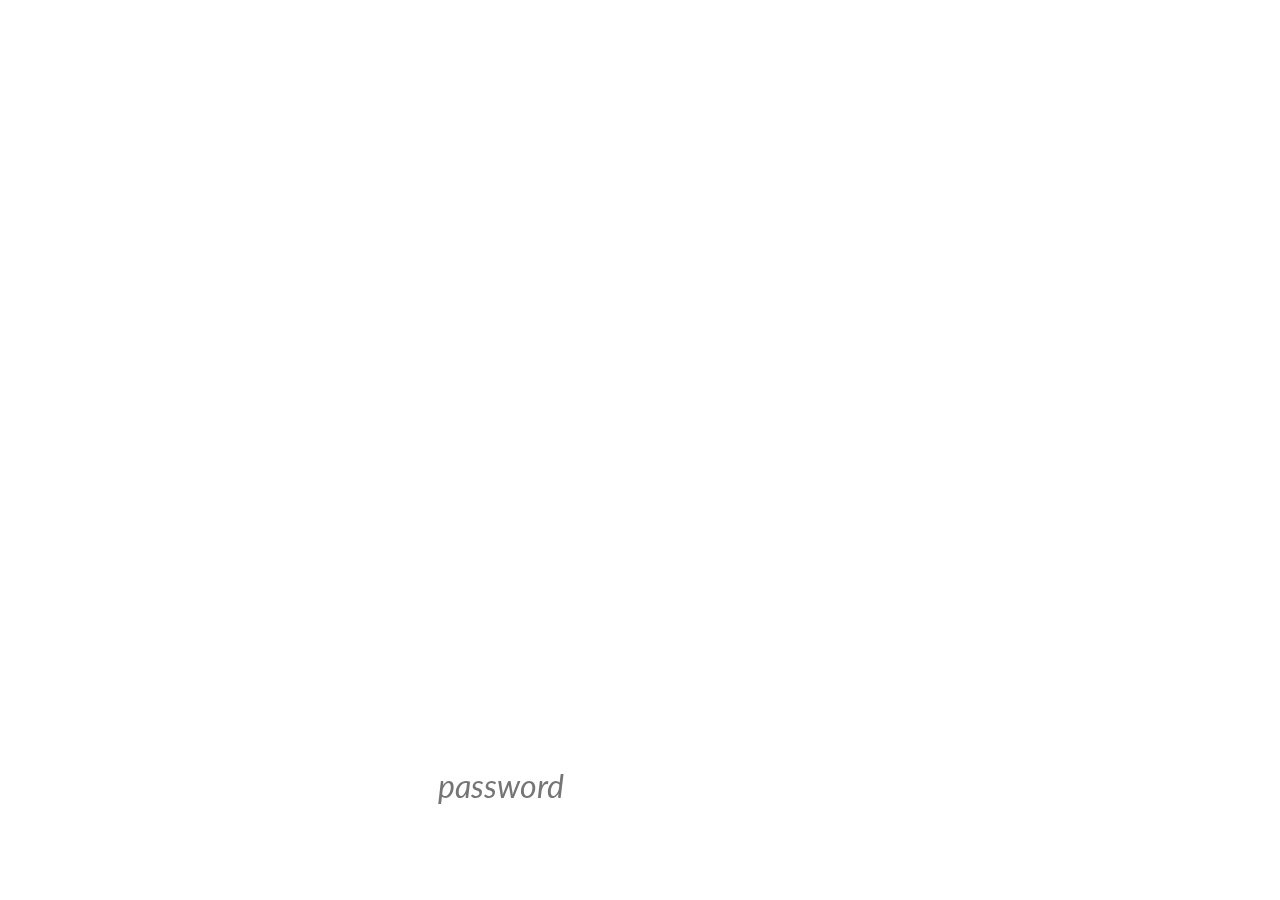
==== index.html @ 7f536970 "first release" ====
<!DOCTYPE html>
<html>
	<head>
		<title>Jessica Weng</title>
		<link rel="stylesheet" type="text/css" href="css/website.css">
		<script type="text/javascript" src="js/access.js"></script>
	</head>

	<body>
		<div class="container">
			<form class="item" id="password">
				<input type="password" id="psw" onkeypress="enterHandler(event)" placeholder="password">
			</form>
			<div class="item" id="button">
				<button type="button" onclick="validatePassword()">ENTER</button>
			</div>
		</div>
	</body>

</html>
---- css/website.css ----
/* fonts */
@import url('https://fonts.googleapis.com/css?family=Averia+Serif+Libre');
@import url('https://fonts.googleapis.com/css?family=Pontano+Sans');
@import url('https://fonts.googleapis.com/css?family=Muli');
@import url('https://fonts.googleapis.com/css?family=Lato:100,300');

body {
	background: url("https://i.imgur.com/dxHzX9Y.jpg") center no-repeat fixed;
	background-size: cover;
	font-family: 'Lato', 'Muli', 'Pontano Sans';
}

.container {
	position: fixed;
	bottom: 50px;
	left: 50%;
    margin-right: -50%;
    transform: translate(-50%, -50%);
	display: flex;
}

.item {
	text-align: center;
	border: solid white 2px;
	height: 59px;

}

#password {
	width: 250px;
	float: left;
}

#button {
	width: 150px;
	margin-left: 25px;
}
button {
	background: none;
	border: none;
	font-weight: normal;
	color: #FFF;
	font-size: 32px;
	margin: 8px;
	font-family: 'Lato', 'Muli', 'Pontano Sans';
}

input {
	background: none;
	border: none;
	color: #FFF;
	font-size: 32px;
	margin: 10px;
	width: 230px;
}

input::-webkit-input-placeholder {
	font-style: italic;
	font-family: 'Lato', 'Muli', 'Pontano Sans';

}

*:focus {
    outline: none;
}

#button:hover {
    background-color: #333;
}
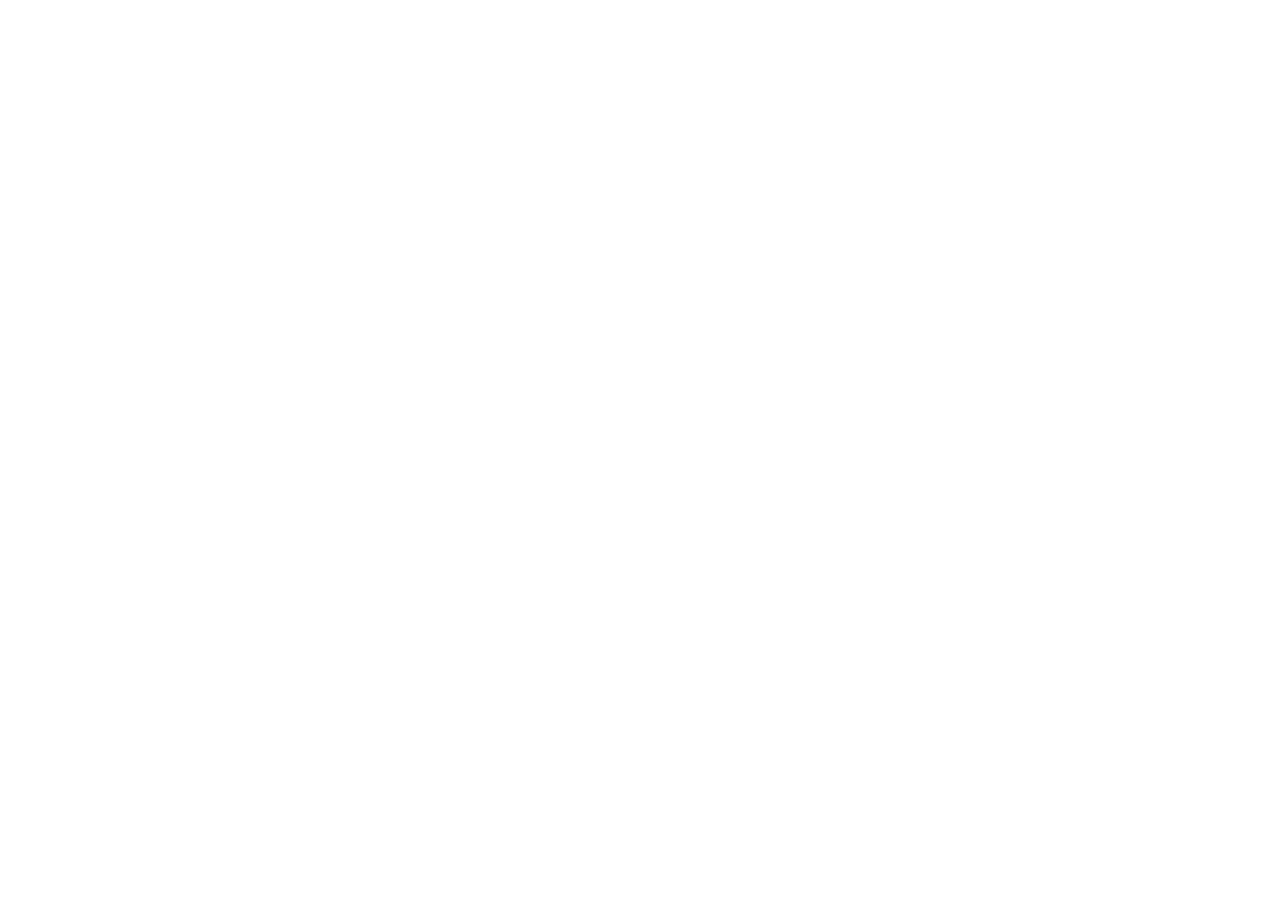
==== commit b4f72822: "remove login" ====
--- a/index.html
+++ b/index.html
@@ -7,14 +7,6 @@
 	</head>
 
 	<body>
-		<div class="container">
-			<form class="item" id="password">
-				<input type="password" id="psw" onkeypress="enterHandler(event)" placeholder="password">
-			</form>
-			<div class="item" id="button">
-				<button type="button" onclick="validatePassword()">ENTER</button>
-			</div>
-		</div>
 	</body>
 
-</html>+</html>
--- a/css/website.css
+++ b/css/website.css
@@ -5,7 +5,7 @@
 @import url('https://fonts.googleapis.com/css?family=Lato:100,300');
 
 body {
-	background: url("https://i.imgur.com/dxHzX9Y.jpg") center no-repeat fixed;
+	background: url("https://i.imgur.com/JDCBWx0.jpg") center no-repeat fixed;
 	background-size: cover;
 	font-family: 'Lato', 'Muli', 'Pontano Sans';
 }
@@ -34,7 +34,9 @@
 #button {
 	width: 150px;
 	margin-left: 25px;
+  transition: background-color .5s;
 }
+
 button {
 	background: none;
 	border: none;
@@ -65,5 +67,78 @@
 }
 
 #button:hover {
-    background-color: #333;
-}+    background-color: #444;
+}
+
+
+
+
+
+
+.animated {
+  -webkit-animation-duration: .5s;
+  animation-duration: .5s;
+  -webkit-animation-fill-mode: both;
+  animation-fill-mode: both;
+}
+
+.animated.infinite {
+  -webkit-animation-iteration-count: infinite;
+  animation-iteration-count: infinite;
+}
+
+.animated.hinge {
+  -webkit-animation-duration: 2s;
+  animation-duration: 2s;
+}
+
+.animated.bounceIn,
+.animated.bounceOut {
+  -webkit-animation-duration: .75s;
+  animation-duration: .75s;
+}
+
+.animated.flipOutX,
+.animated.flipOutY {
+  -webkit-animation-duration: .75s;
+  animation-duration: .75s;
+}
+
+@-webkit-keyframes shake {
+  from, to {
+    -webkit-transform: translate3d(0, 0, 0);
+    transform: translate3d(0, 0, 0);
+  }
+
+  20%, 60% {
+    -webkit-transform: translate3d(-5px, 0, 0);
+    transform: translate3d(-5px, 0, 0);
+  }
+
+  40%, 80% {
+    -webkit-transform: translate3d(5px, 0, 0);
+    transform: translate3d(5px, 0, 0);
+  }
+}
+
+@keyframes shake {
+  from, to {
+    -webkit-transform: translate3d(0, 0, 0);
+    transform: translate3d(0, 0, 0);
+  }
+
+  20%, 60% {
+    -webkit-transform: translate3d(-5px, 0, 0);
+    transform: translate3d(-5px, 0, 0);
+  }
+
+  40%, 80% {
+    -webkit-transform: translate3d(5px, 0, 0);
+    transform: translate3d(5px, 0, 0);
+  }
+}
+
+.shake {
+  -webkit-animation-name: shake;
+  animation-name: shake;
+}
